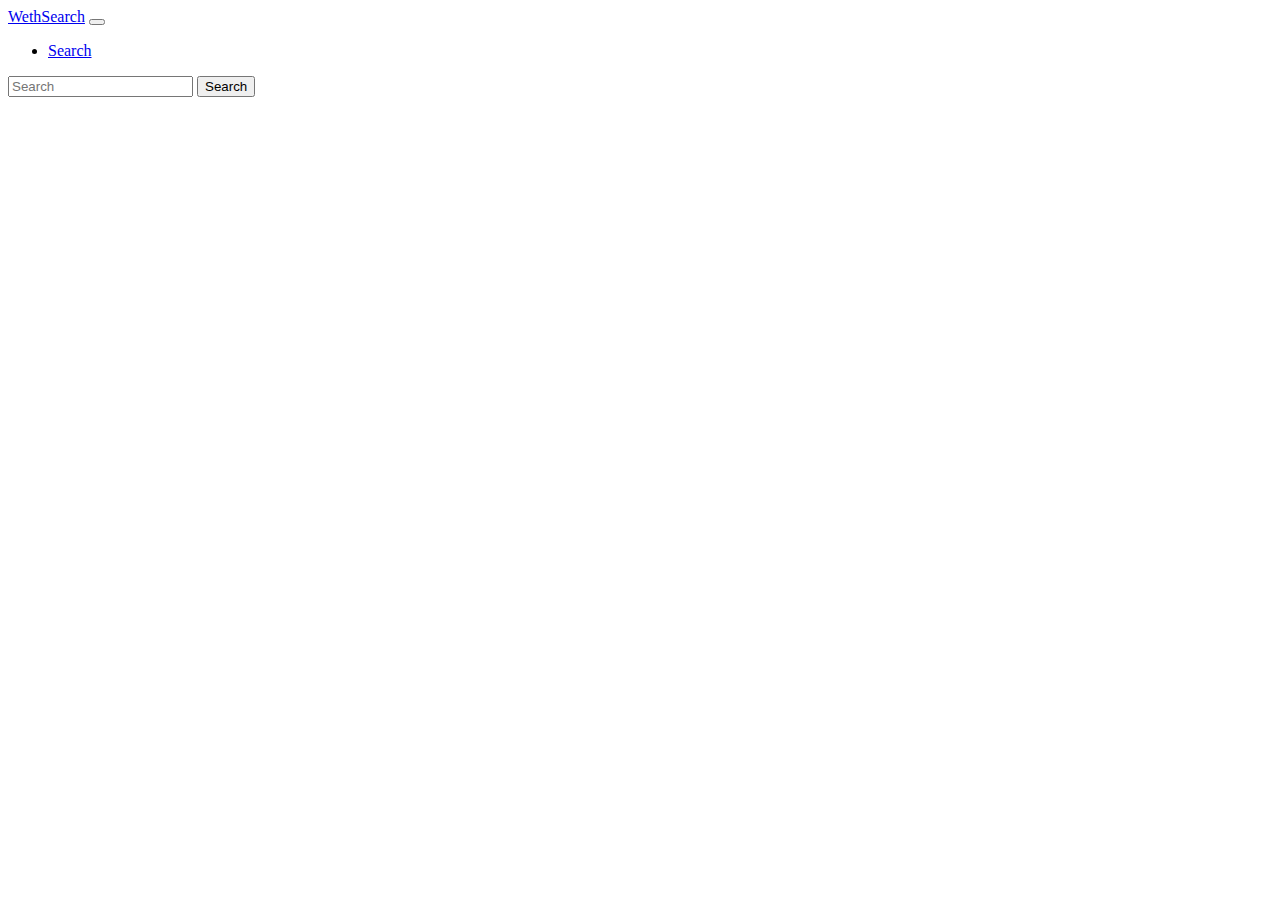
==== Search.html @ 81a5d298 "added navbar and search page" ====
<!DOCTYPE html>
<html lang="en">

<head>
    <meta charset="UTF-8" />
    <meta name="viewport" content="width=device-width, initial-scale=1.0" />
    <link href="https://cdn.jsdelivr.net/npm/bootstrap@5.0.2/dist/css/bootstrap.min.css" rel="stylesheet"
        integrity="sha384-EVSTQN3/azprG1Anm3QDgpJLIm9Nao0Yz1ztcQTwFspd3yD65VohhpuuCOmLASjC" crossorigin="anonymous" />

    <link rel="stylesheet" href="style.css" />
    <title>Weather Forecast</title>
</head>

<body>
    <nav class="navbar navbar-expand-lg navbar-light bg-light">
        <div class="container-fluid">
            <a class="navbar-brand" href="index.html">WethSearch</a>
            <button class="navbar-toggler" type="button" data-bs-toggle="collapse"
                data-bs-target="#navbarSupportedContent" aria-controls="navbarSupportedContent" aria-expanded="false"
                aria-label="Toggle navigation">
                <span class="navbar-toggler-icon"></span>
            </button>
            <div class="collapse navbar-collapse" id="navbarSupportedContent">
                <ul class="navbar-nav me-auto mb-2 mb-lg-0">
                    <li class="nav-item">
                        <a class="nav-link" href="#">Search</a>
                    </li>
                </ul>
               
            </div>
        </div>
    </nav>

    <div class="my-4">
        <form class="d-flex">
            <input class="form-control me-2" type="search" placeholder="Search" aria-label="Search">
            <button class="btn btn-outline-success" type="submit">Search</button>
        </form>
    </div>
    <script src="https://cdn.jsdelivr.net/npm/@popperjs/core@2.9.2/dist/umd/popper.min.js"
        integrity="sha384-IQsoLXl5PILFhosVNubq5LC7Qb9DXgDA9i+tQ8Zj3iwWAwPtgFTxbJ8NT4GN1R8p"
        crossorigin="anonymous"></script>
    <script src="https://cdn.jsdelivr.net/npm/bootstrap@5.0.2/dist/js/bootstrap.min.js"
        integrity="sha384-cVKIPhGWiC2Al4u+LWgxfKTRIcfu0JTxR+EQDz/bgldoEyl4H0zUF0QKbrJ0EcQF"
        crossorigin="anonymous"></script>
</body>

</html>
---- style.css ----
.body {
    background-image: url('Assests/bg.jpg');
    background-color: #cccccc;
    height: 500px;
    background-position: center;
    background-repeat: no-repeat;
    background-size: cover;
    position: relative;
}
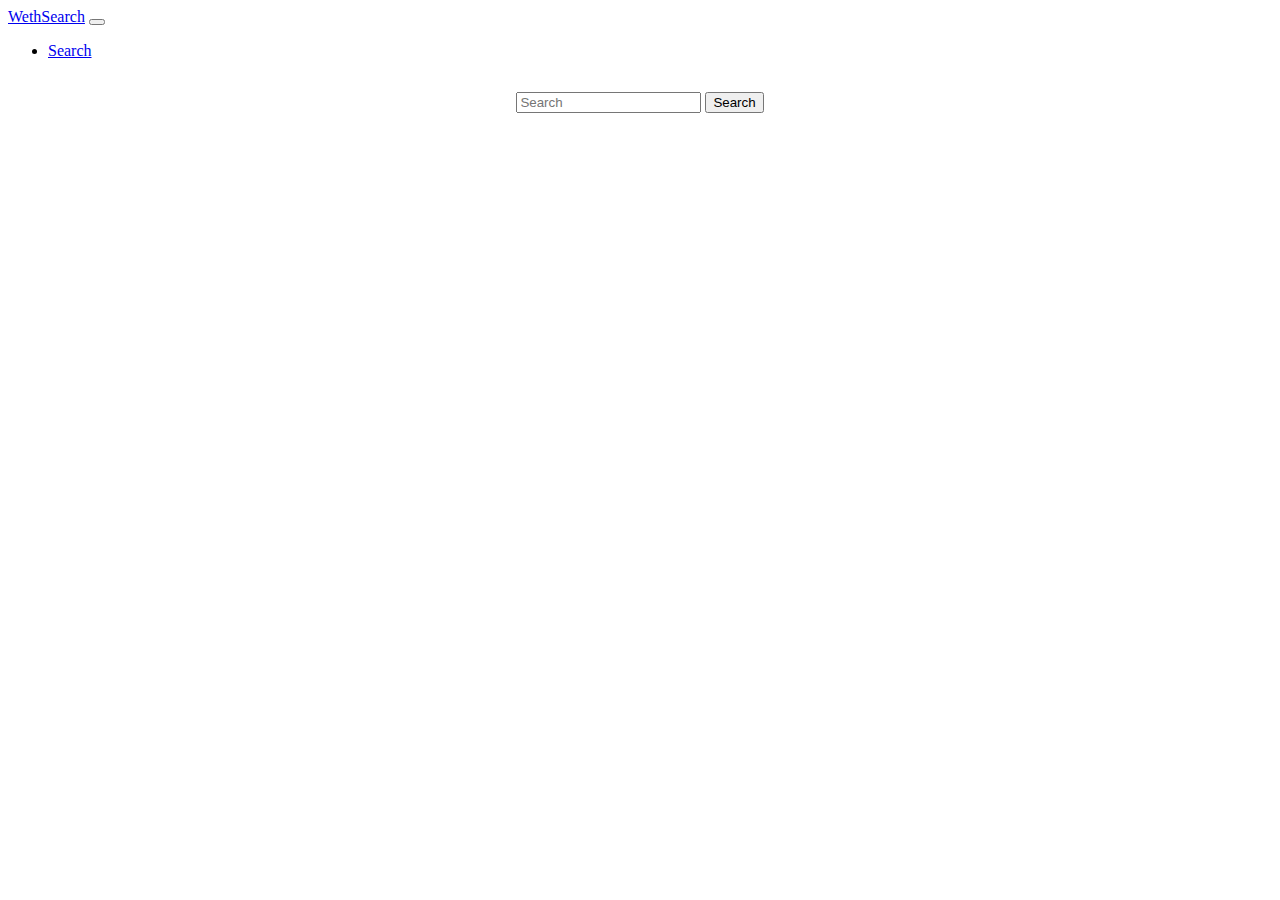
==== commit 5fa3914d: "added other features" ====
--- a/Search.html
+++ b/Search.html
@@ -31,12 +31,15 @@
         </div>
     </nav>
 
-    <div class="my-4">
+    <div class="my-4" id="search">
         <form class="d-flex">
             <input class="form-control me-2" type="search" placeholder="Search" aria-label="Search">
             <button class="btn btn-outline-success" type="submit">Search</button>
         </form>
     </div>
+
+
+    
     <script src="https://cdn.jsdelivr.net/npm/@popperjs/core@2.9.2/dist/umd/popper.min.js"
         integrity="sha384-IQsoLXl5PILFhosVNubq5LC7Qb9DXgDA9i+tQ8Zj3iwWAwPtgFTxbJ8NT4GN1R8p"
         crossorigin="anonymous"></script>
--- a/style.css
+++ b/style.css
@@ -1,9 +1,6 @@
-.body {
-    background-image: url('Assests/bg.jpg');
-    background-color: #cccccc;
-    height: 500px;
-    background-position: center;
-    background-repeat: no-repeat;
-    background-size: cover;
-    position: relative;
+#search{
+    display: flex;
+    justify-content: center;
+    align-items: center;
+    margin-top: 2rem
 }